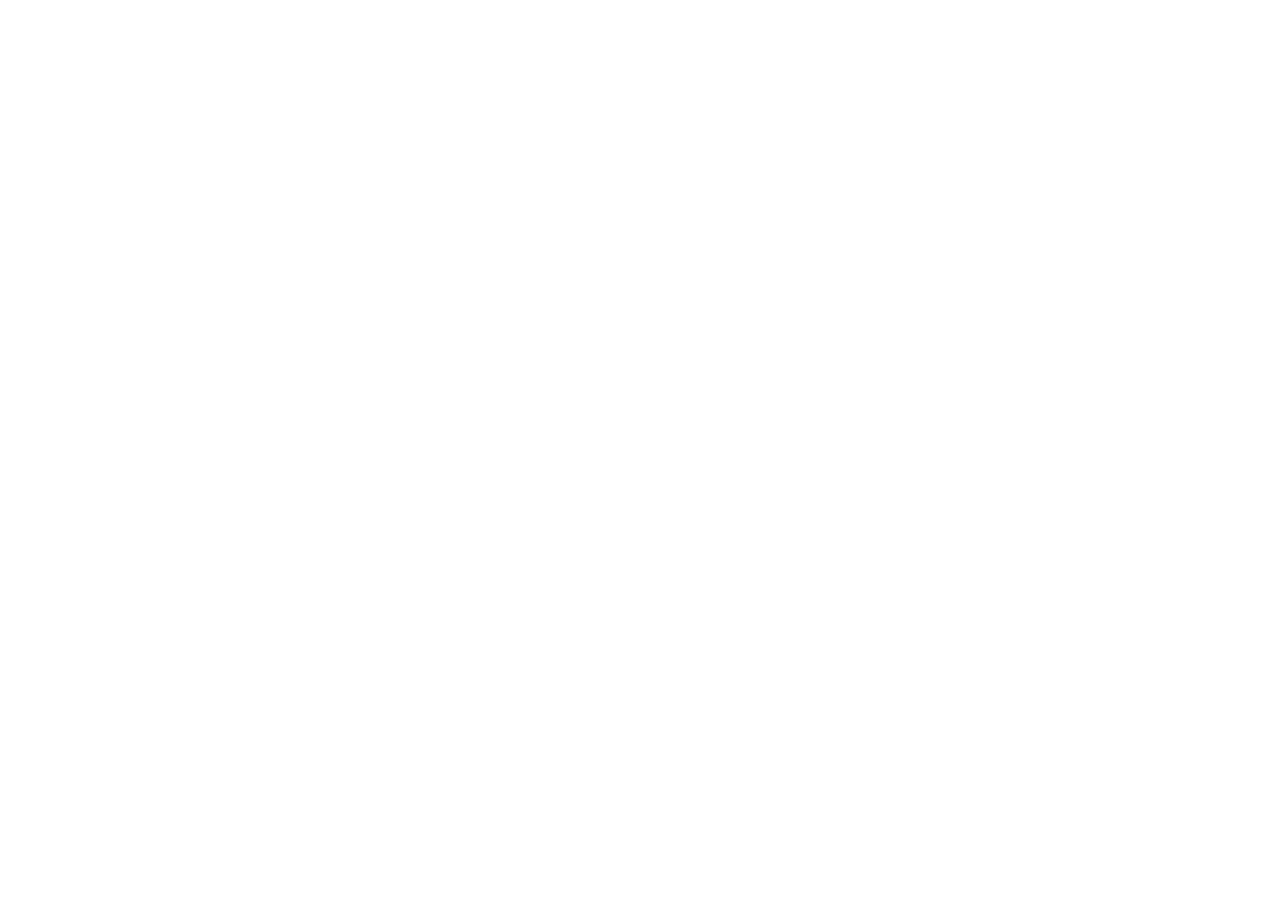
==== about.html @ 9fb64b95 "set up about and shop pages" ====
<!DOCTYPE html>
<html>

  <head>
      <link href="https://stackpath.bootstrapcdn.com/bootstrap/4.4.1/css/bootstrap.min.css" rel="stylesheet" integrity="sha384-Vkoo8x4CGsO3+Hhxv8T/Q5PaXtkKtu6ug5TOeNV6gBiFeWPGFN9MuhOf23Q9Ifjh" crossorigin="anonymous">
      <link href="styles.css" rel="stylesheet" type="text/css">
      <script src="https://stackpath.bootstrapcdn.com/bootstrap/4.4.1/js/bootstrap.min.js" integrity="sha384-wfSDF2E50Y2D1uUdj0O3uMBJnjuUD4Ih7YwaYd1iqfktj0Uod8GCExl3Og8ifwB6" crossorigin="anonymous"></script>
      <script src="https://stackpath.bootstrapcdn.com/bootstrap/4.4.1/js/bootstrap.bundle.min.js" integrity="sha384-6khuMg9gaYr5AxOqhkVIODVIvm9ynTT5J4V1cfthmT+emCG6yVmEZsRHdxlotUnm" crossorigin="anonymous"></script>
      <meta name="viewport" content="width=device-width, initial-scale=1.0">
      <title>Pantry Genius</title>
  </head>

  <body>
  </body>
</html>
---- styles.css ----
/* Style the video: 100% width and height to cover the entire window */
#myVideo {
    position: fixed;
    top: 0;
    right: 0;
    bottom: 0;
    min-width: 100%;
    min-height: 100%;
  }

  /* Add some content at the bottom of the video/page */
  .content {
    position: fixed;
    bottom: 0;
    background: rgba(0, 0, 0, 0.5);
    color: #f1f1f1;
    width: 100%;
    padding: 20px;
  }

  /* Style the button used to pause/play the video */
  #myBtn {
    width: 200px;
    font-size: 18px;
    padding: 10px;
    border: none;
    background: #000;
    color: #fff;
    cursor: pointer;
  }
  .navbar-light .navbar-brand {
    color: #28a745;
  }
  #myBtn:hover {
    background: #ddd;
    color: black;
  }

  li {
    list-style-type: none;
    color: white;
  }
  .row {
    border: black, solid, 2px;
  }
  h1 {
    text-align: center;
  }


  h3 {
    text-align: center;
  }
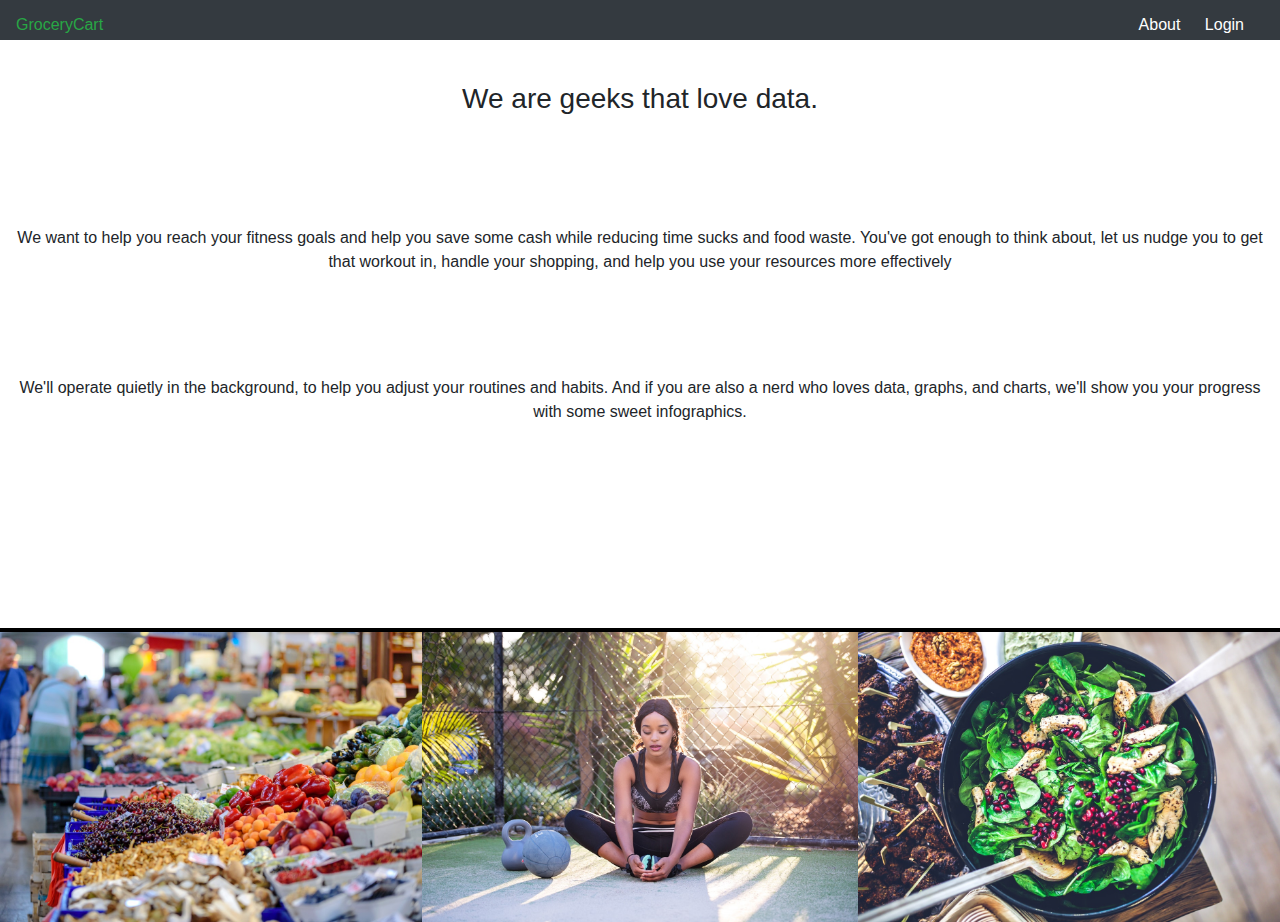
==== commit c6eefedc: "add content and styles to about page" ====
--- a/about.html
+++ b/about.html
@@ -11,5 +11,35 @@
   </head>
 
   <body>
+    <nav class="navbar fixed-top navbar-light bg-dark">
+      <a class="navbar-brand" href="#">GroceryCart</a>
+      <ul>
+        <li><a href="about.html">About</a></li>
+        <li><a href="#">Login</a></li>
+      </ul>
+    </nav>
+    <div class="row" id="about-content">
+      <h3> We are geeks that love data. </h3>
+      <p> We want to help you reach your fitness goals and help you save some
+        cash while reducing time sucks and food waste.  You've got enough to think
+      about, let us nudge you to get that workout in, handle your shopping, and
+      help you use your resources more effectively</p>
+      <p> We'll operate quietly in the background, to help you adjust your routines and habits.
+        And if you are also a nerd who loves data, graphs, and charts, we'll show you your progress with some sweet infographics.</p>
+
+      <div class="col">
+      </div>
+    </div>
+    <div class="row">
+      <div class="col-sm-4">
+        <img src="shop.jpg" class="img-fluid">
+      </div>
+      <div class="col-sm-4">
+        <img src="woman.jpg" class="img-fluid">
+      </div>
+      <div class="col-sm-4">
+        <img src="salad.jpg" class="img-fluid">
+      </div>
+    </div>
   </body>
 </html>
--- a/styles.css
+++ b/styles.css
@@ -17,19 +17,20 @@
     width: 100%;
     padding: 20px;
   }
-
-  /* Style the button used to pause/play the video */
-  #myBtn {
-    width: 200px;
-    font-size: 18px;
-    padding: 10px;
-    border: none;
-    background: #000;
-    color: #fff;
-    cursor: pointer;
+  nav {
+    height: 40px;
+  }
+  .navbar-brand {
+    font-size: 16px;
+    padding-bottom: 20px;
   }
   .navbar-light .navbar-brand {
     color: #28a745;
+  }
+  ul {
+    padding: 0;
+    margin: 0;
+    height: 40px;
   }
   #myBtn:hover {
     background: #ddd;
@@ -39,6 +40,17 @@
   li {
     list-style-type: none;
     color: white;
+    display: inline-block;
+    padding-right: 20px;
+    font-size: 16px;
+  }
+  a {
+    text-decoration: none;
+    color: white;
+  }
+  a:hover {
+    color: #28a745;
+    text-decoration: none;
   }
   .row {
     border: black, solid, 2px;
@@ -47,7 +59,27 @@
     text-align: center;
   }
 
-
   h3 {
     text-align: center;
+    width: 100%;
   }
+  p {
+    text-align: center;
+    padding-right: 30px;
+    padding-left: 30px;
+    margin: 0;
+  }
+
+/* About Styles */
+
+  #about-content {
+    background-color: #white;
+    height: 70vh;
+  }
+  #about-content h3 {
+    padding-top: 80px;
+  }
+  .col-sm-4 {
+    padding: 0;
+    height: 30vh;
+  }
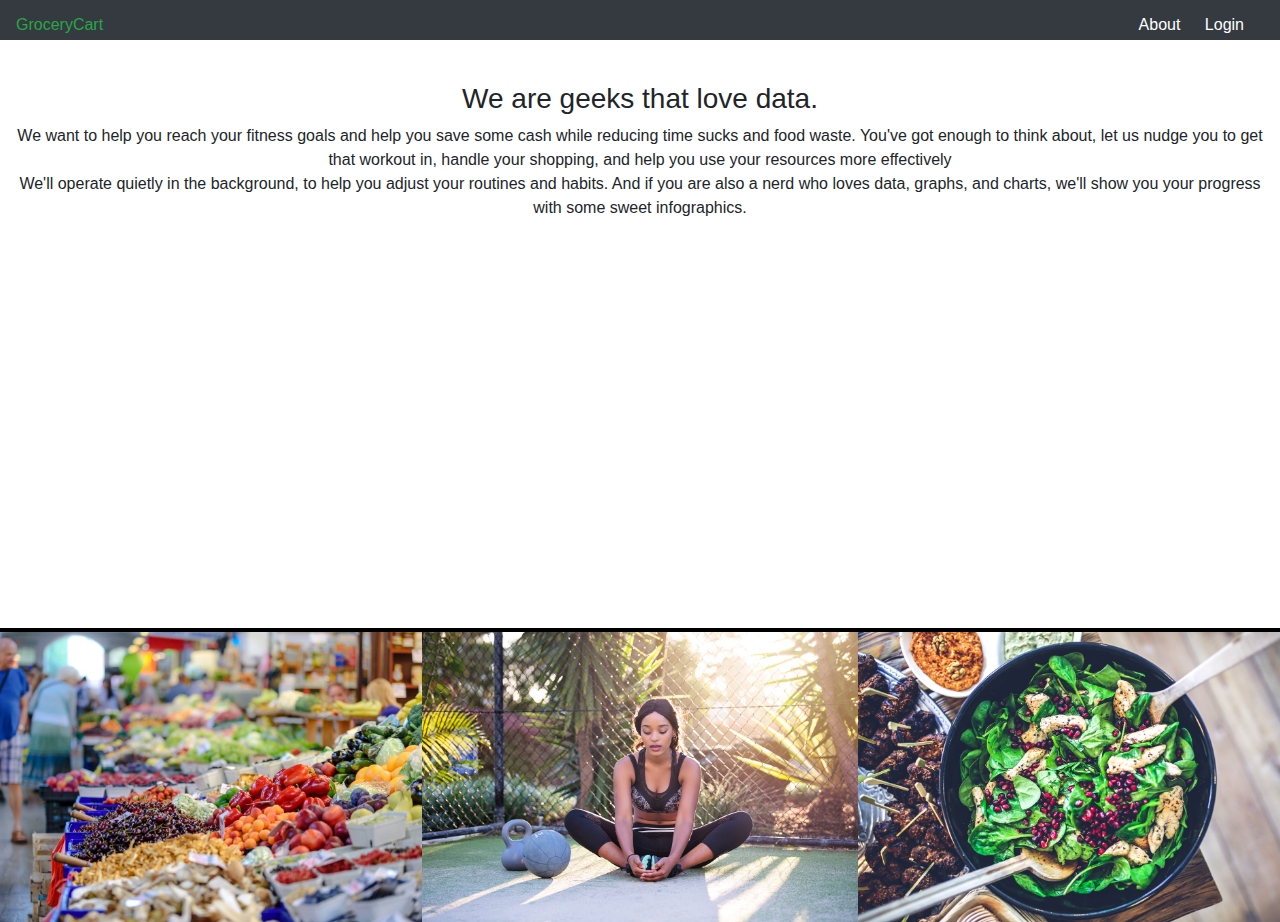
==== commit e18ad50f: "fix column sizes for mobile" ====
--- a/about.html
+++ b/about.html
@@ -19,25 +19,24 @@
       </ul>
     </nav>
     <div class="row" id="about-content">
-      <h3> We are geeks that love data. </h3>
-      <p> We want to help you reach your fitness goals and help you save some
+      <div class="col-xs-12">
+        <h3> We are geeks that love data. </h3>
+        <p> We want to help you reach your fitness goals and help you save some
         cash while reducing time sucks and food waste.  You've got enough to think
-      about, let us nudge you to get that workout in, handle your shopping, and
-      help you use your resources more effectively</p>
-      <p> We'll operate quietly in the background, to help you adjust your routines and habits.
+        about, let us nudge you to get that workout in, handle your shopping, and
+        help you use your resources more effectively</p>
+        <p> We'll operate quietly in the background, to help you adjust your routines and habits.
         And if you are also a nerd who loves data, graphs, and charts, we'll show you your progress with some sweet infographics.</p>
-
-      <div class="col">
       </div>
     </div>
     <div class="row">
-      <div class="col-sm-4">
+      <div class="col-sm-4 col-xs-12">
         <img src="shop.jpg" class="img-fluid">
       </div>
-      <div class="col-sm-4">
+      <div class="col-sm-4 col-xs-12">
         <img src="woman.jpg" class="img-fluid">
       </div>
-      <div class="col-sm-4">
+      <div class="col-sm-4 col-xs-12">
         <img src="salad.jpg" class="img-fluid">
       </div>
     </div>
--- a/styles.css
+++ b/styles.css
@@ -1,3 +1,16 @@
+/*Site is designed for mobile first*? breakpoints are for tablets and laptops*?
+
+html {
+  box-sizing: border-box;
+}
+*,
+*:before,
+*:after {
+  box-sizing: inherit;
+}
+
+/* Mobile first styles go here */
+
 /* Style the video: 100% width and height to cover the entire window */
 #myVideo {
     position: fixed;
@@ -83,3 +96,109 @@
     padding: 0;
     height: 30vh;
   }
+
+  /* Shop styles */
+
+  #shop-row {
+    padding-top: 60px;
+    padding-bottom: 30px;
+  }
+
+  .hovereffect {
+    width: 100%;
+    height: 100%;
+    float: left;
+    overflow: hidden;
+    position: relative;
+    text-align: center;
+    cursor: default;
+  }
+
+  .hovereffect .overlay {
+    width: 100%;
+    height: 100%;
+    position: absolute;
+    overflow: hidden;
+    left: 0;
+    background-color: rgba(255, 255, 255, 0.7);
+    top: -200px;
+    opacity: 0;
+    filter: alpha(opacity=0);
+    -webkit-transition: all 0.1s ease-out 0.5s;
+    transition: all 0.1s ease-out 0.5s;
+  }
+
+  .hovereffect:hover .overlay {
+    opacity: 1;
+    filter: alpha(opacity=100);
+    top: 0px;
+    -webkit-transition-delay: 0s;
+    transition-delay: 0s;
+  }
+
+  .hovereffect img {
+    display: block;
+    position: relative;
+  }
+
+  .hovereffect h2 {
+    text-transform: uppercase;
+    color: #fff;
+    text-align: center;
+    position: relative;
+    font-size: 17px;
+    padding: 10px;
+    background: rgba(0, 0, 0, 0.6);
+    -webkit-transform: translateY(-200px);
+    -ms-transform: translateY(-200px);
+    transform: translateY(-200px);
+    -webkit-transition: all ease-in-out 0.1s;
+    transition: all ease-in-out 0.1s;
+    -webkit-transition-delay: 0.3s;
+    transition-delay: 0.3s;
+  }
+
+  .hovereffect:hover h2 {
+    -webkit-transform: translateY(0px);
+    -ms-transform: translateY(0px);
+    transform: translateY(0px);
+    -webkit-transition-delay: 0.3s;
+    transition-delay: 0.3s;
+  }
+
+  .hovereffect a.info {
+    display: inline-block;
+    text-decoration: none;
+    padding: 7px 14px;
+    text-transform: uppercase;
+    margin: 50px 0 0 0;
+    background-color: transparent;
+    -webkit-transform: translateY(-200px);
+    -ms-transform: translateY(-200px);
+    transform: translateY(-200px);
+    color: #000;
+    border: 1px solid #000;
+    -webkit-transition: all ease-in-out 0.3s;
+    transition: all ease-in-out 0.3s;
+  }
+
+  .hovereffect a.info:hover {
+    box-shadow: 0 0 5px #fff;
+  }
+
+  .hovereffect:hover a.info {
+    -webkit-transform: translateY(0px);
+    -ms-transform: translateY(0px);
+    transform: translateY(0px);
+    box-shadow: 0 0 5px #000;
+    color: #000;
+    border: 1px solid #000;
+    -webkit-transition-delay: 0.3s;
+    transition-delay: 0.3s;
+  }
+
+  @media screen and (min-width: 800px) {
+    /* Desktop styles go here */
+  }
+
+  